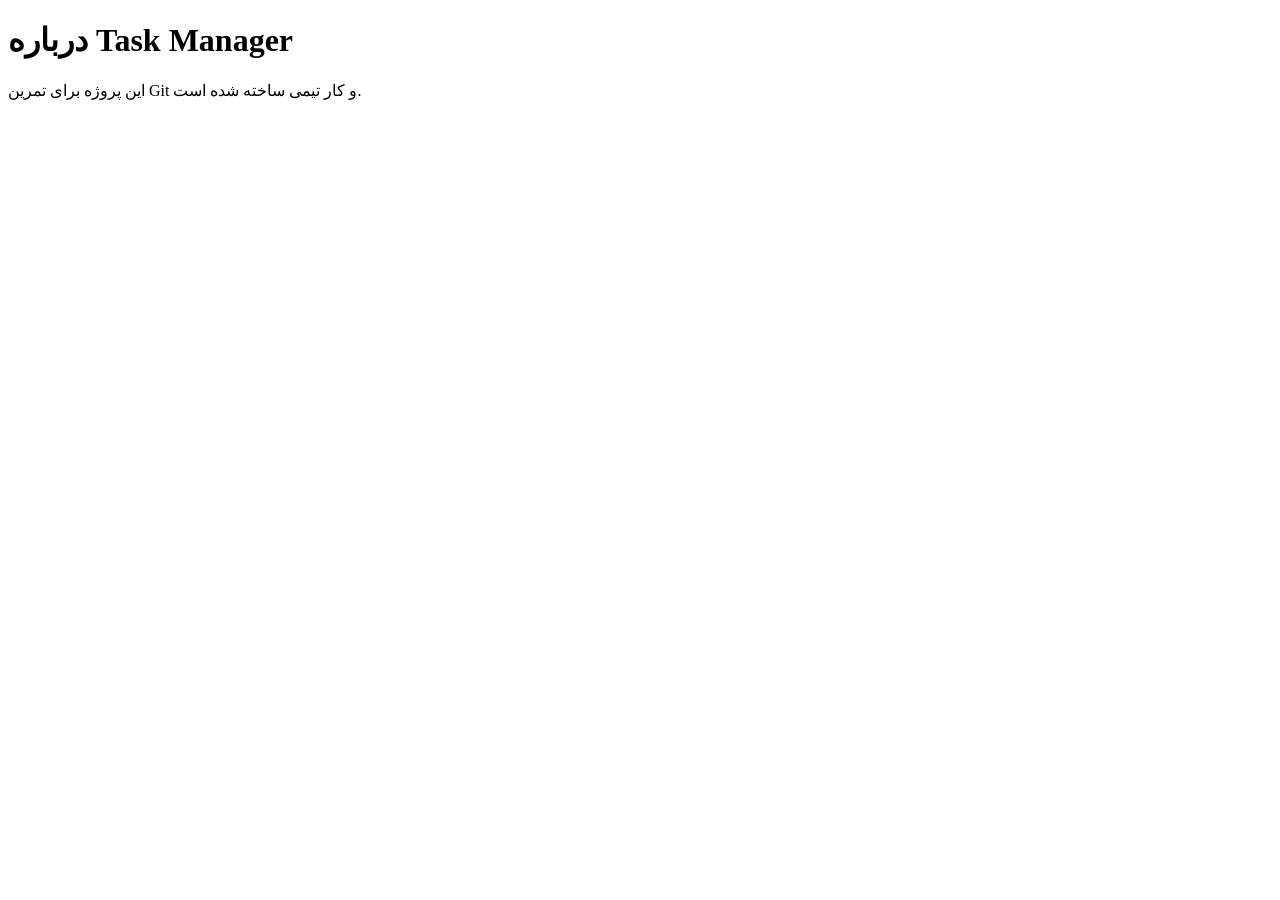
==== about.html @ 19aaeea1 "Add about page" ====
<!DOCTYPE html>
<html lang="fa">

<head>
    <meta charset="UTF-8">
    <title>About</title>
</head>

<body>
    <h1>درباره Task Manager</h1>
    <p>این پروژه برای تمرین Git و کار تیمی ساخته شده است.</p>
</body>

</html>
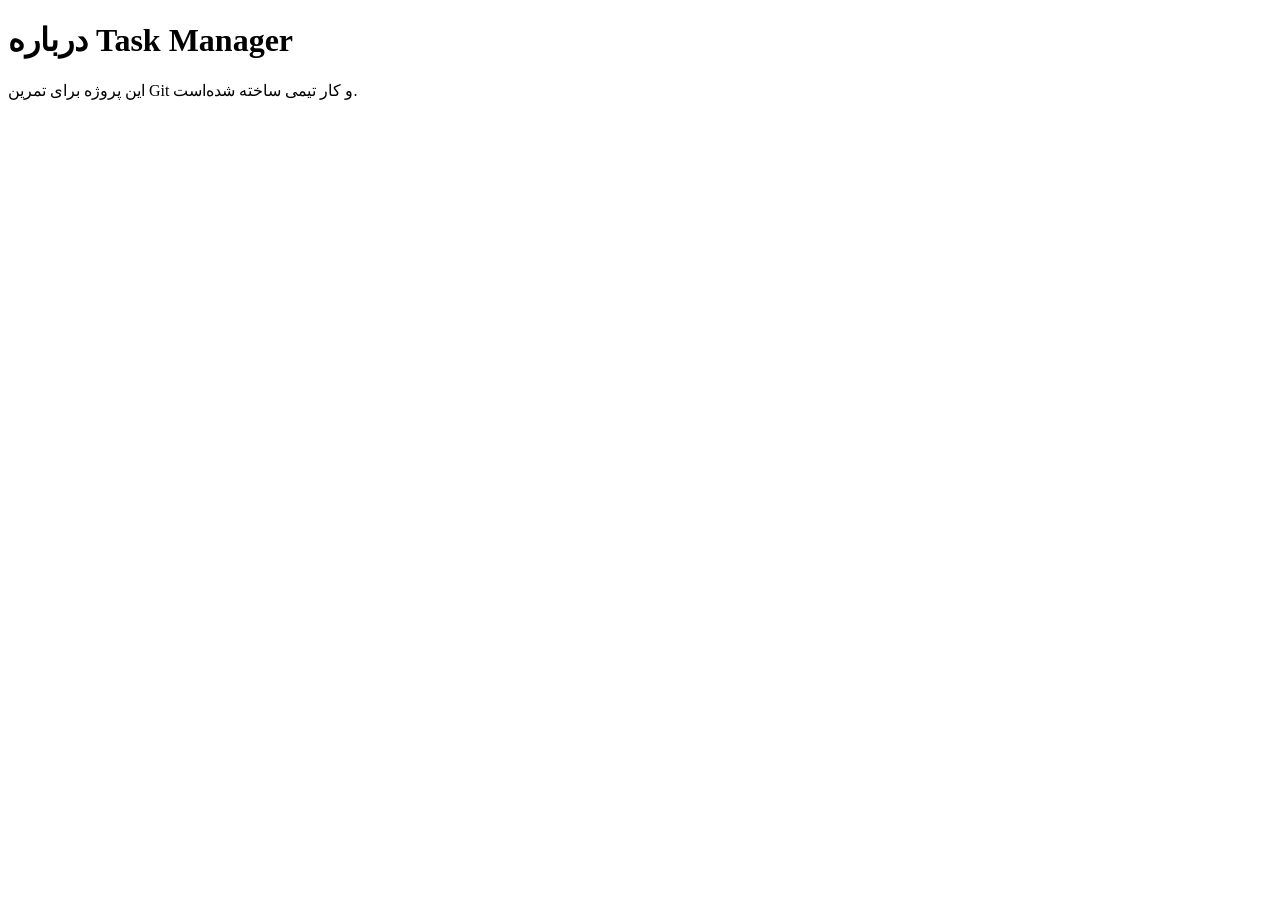
==== commit 71a7dc4d: "Improve about page content" ====
--- a/about.html
+++ b/about.html
@@ -8,7 +8,7 @@
 
 <body>
     <h1>درباره Task Manager</h1>
-    <p>این پروژه برای تمرین Git و کار تیمی ساخته شده است.</p>
+    <p>این پروژه برای تمرین Git و کار تیمی ساخته شده‌است.</p>
 </body>
 
 </html>
